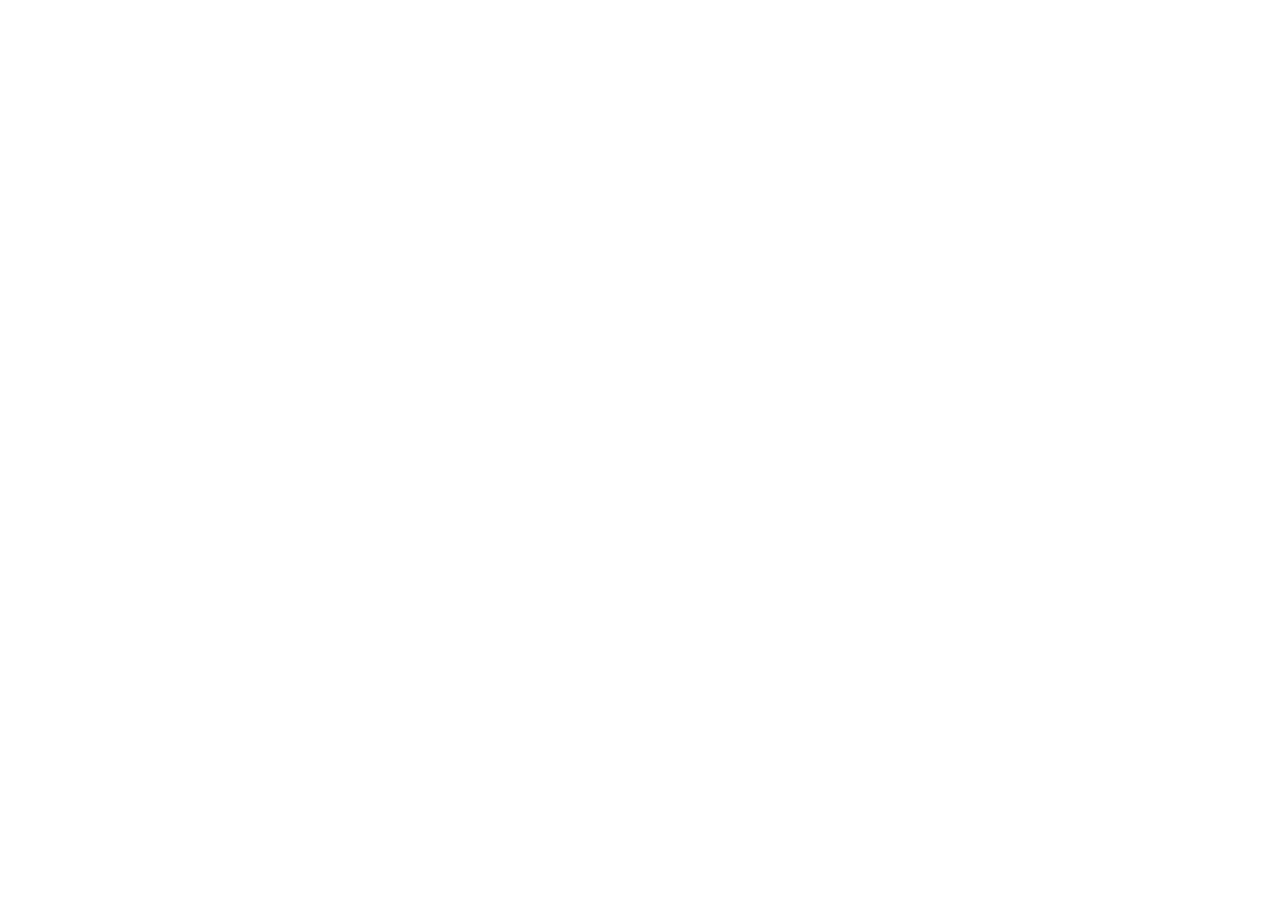
==== redirect-grup.html @ 282e4f94 "Fix: Separate redirect pages for TikTok browser compatibility - no more URL encoding issues" ====
<!DOCTYPE html>
<html lang="id">
<head>
<meta charset="UTF-8">
<meta name="viewport" content="width=device-width,initial-scale=1,maximum-scale=1,user-scalable=no">
<title>Membuka Grup WhatsApp...</title>
<style>
*{margin:0;padding:0;box-sizing:border-box}
body{background:#09090b;color:#fff;font-family:-apple-system,BlinkMacSystemFont,'Segoe UI',Roboto,sans-serif;min-height:100vh;display:flex;justify-content:center;align-items:center;padding:2rem 1.5rem;-webkit-font-smoothing:antialiased}
.box{text-align:center;max-width:360px;width:100%;animation:fadeIn .4s ease}
.spinner{width:44px;height:44px;border:3px solid rgba(255,255,255,.08);border-top-color:#fff;border-radius:50%;animation:spin .7s linear infinite;margin:0 auto 1.5rem}
.box h2{font-size:1.15rem;font-weight:600;margin-bottom:.6rem}
.box p{font-size:.88rem;color:#a1a1aa;line-height:1.6;margin-bottom:1.2rem}
.btn{display:block;width:100%;background:rgba(255,255,255,.06);border:1px solid rgba(255,255,255,.15);color:#fff;padding:.95rem 1.5rem;border-radius:16px;text-decoration:none;font-size:1rem;font-weight:600;transition:all .3s ease;margin-bottom:.7rem;text-align:center}
.btn:hover{background:rgba(255,255,255,.12);border-color:rgba(255,255,255,.3);transform:translateY(-2px)}
.btn:active{transform:translateY(0)}
.btn-sm{display:inline-block;color:#a1a1aa;font-size:.82rem;text-decoration:underline;margin-top:.3rem}
.btn-sm:hover{color:#fff}
.tip{background:rgba(251,191,36,.07);border:1px solid rgba(251,191,36,.18);border-radius:12px;padding:.7rem 1rem;margin-bottom:1.2rem;font-size:.78rem;color:#fbbf24;line-height:1.5}
.hidden{display:none}
.status{font-size:.75rem;color:#52525b;margin-top:1.2rem}
@keyframes spin{to{transform:rotate(360deg)}}
@keyframes fadeIn{from{opacity:0;transform:translateY(8px)}to{opacity:1;transform:translateY(0)}}
</style>
</head>
<body>
<div class="box">
    <div class="spinner" id="spinner"></div>
    <h2 id="title">Membuka Grup WhatsApp...</h2>
    <p id="desc">Tunggu sebentar, kamu akan diarahkan.</p>
    <div class="tip hidden" id="tip">
        💡 <strong>Tip:</strong> Jika tidak terbuka, ketuk tombol <strong>⋮</strong> atau <strong>⋯</strong> di pojok kanan atas, lalu pilih <strong>"Buka di Browser"</strong>.
    </div>
    <div class="hidden" id="fallback">
        <a class="btn" id="btn-open" href="#">✅ Buka Grup WhatsApp</a>
        <a class="btn-sm" id="btn-copy" href="#">📋 Salin Link</a>
    </div>
    <p class="status" id="status"></p>
</div>
<script>
var TARGET_URL = 'https://chat.whatsapp.com/KbujRvxIuTB04QA0iVbaE9';
var WEB_FALLBACK = TARGET_URL;

(function(){
    var ua = navigator.userAgent || '';
    var isInApp = /musical_ly|tiktok|instagram|fbav|fban|line\//i.test(ua);
    var isAndroid = /android/i.test(ua);
    var isIOS = /iphone|ipad|ipod/i.test(ua);
    var $title=document.getElementById('title'),$desc=document.getElementById('desc'),$spinner=document.getElementById('spinner'),$tip=document.getElementById('tip'),$fallback=document.getElementById('fallback'),$btnOpen=document.getElementById('btn-open'),$btnCopy=document.getElementById('btn-copy'),$status=document.getElementById('status');
    $btnOpen.href=TARGET_URL;$btnOpen.setAttribute('target','_blank');$btnOpen.setAttribute('rel','noopener noreferrer');
    function showManualButtons(){$spinner.style.display='none';$fallback.classList.remove('hidden');$title.textContent='Tap Tombol di Bawah';$desc.textContent='Jika tidak terbuka otomatis, ketuk tombol di bawah ini.';}
    function tryRedirect(url){try{window.location.replace(url)}catch(e){}setTimeout(function(){try{window.location.href=url}catch(e){}},200);setTimeout(function(){try{window.open(url,'_blank')}catch(e){}},600);}
    $btnCopy.addEventListener('click',function(e){e.preventDefault();if(navigator.clipboard&&navigator.clipboard.writeText){navigator.clipboard.writeText(TARGET_URL).then(function(){$status.textContent='✅ Link berhasil disalin!'})}else{var ta=document.createElement('textarea');ta.value=TARGET_URL;ta.style.position='fixed';ta.style.left='-9999px';document.body.appendChild(ta);ta.select();try{document.execCommand('copy');$status.textContent='✅ Link berhasil disalin!'}catch(e){$status.textContent=TARGET_URL}document.body.removeChild(ta)}});
    if(isInApp){$tip.classList.remove('hidden');showManualButtons();if(isAndroid){var intentUrl='intent://'+TARGET_URL.replace(/^https?:\/\//,'')+('#Intent;scheme=https;action=android.intent.action.VIEW;S.browser_fallback_url='+encodeURIComponent(TARGET_URL)+';end');$btnOpen.href=intentUrl;setTimeout(function(){tryRedirect(TARGET_URL)},300)}else if(isIOS){$btnOpen.href=TARGET_URL;setTimeout(function(){tryRedirect(TARGET_URL)},300)}}else{$status.textContent='Mengarahkan...';setTimeout(function(){tryRedirect(TARGET_URL)},400);setTimeout(function(){showManualButtons()},3000)}
})();
</script>
</body>
</html>
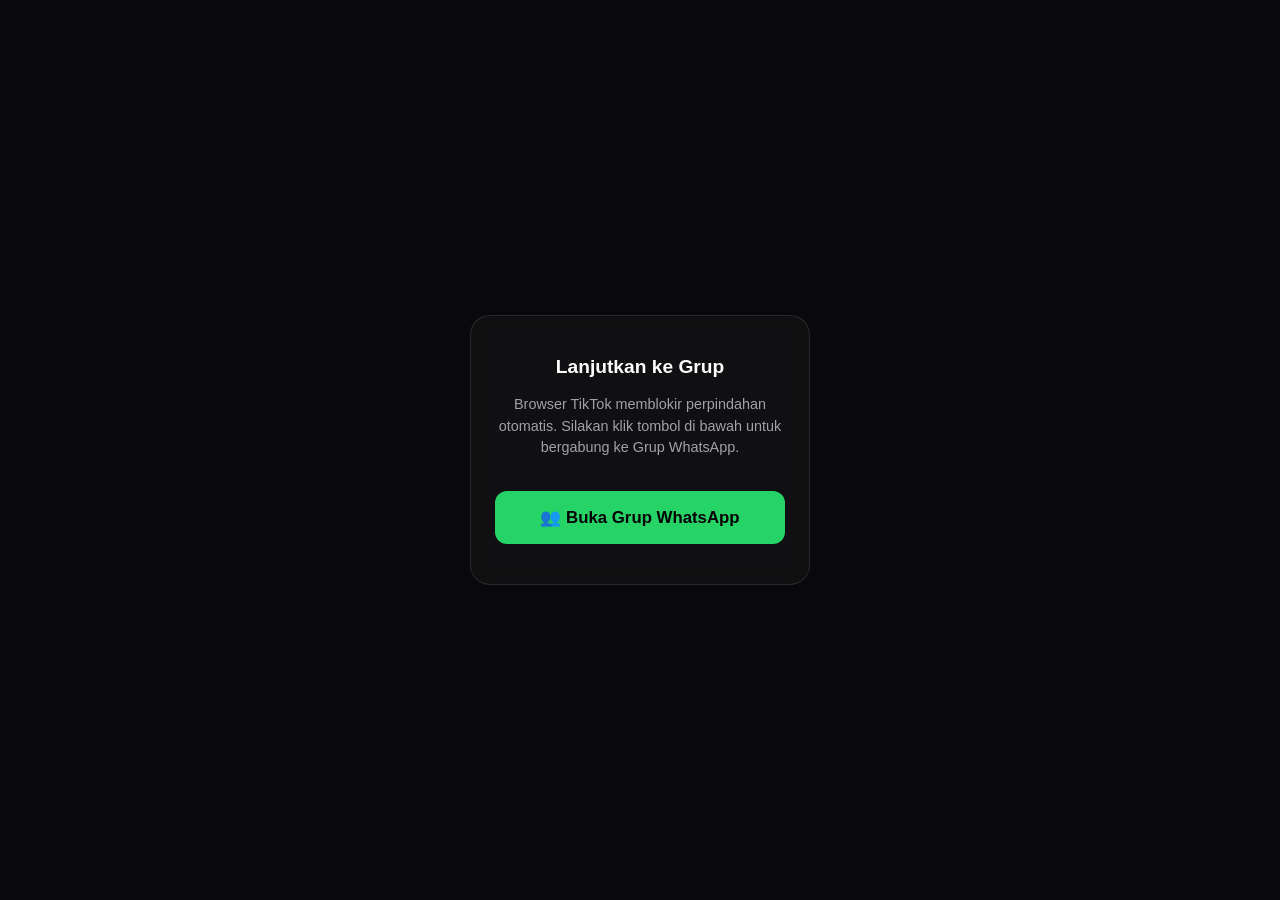
==== commit 014e70f6: "Fix: Pure HTML redirect with manual buttons (No JS, No location.href)" ====
--- a/redirect-grup.html
+++ b/redirect-grup.html
@@ -1,58 +1,60 @@
 <!DOCTYPE html>
 <html lang="id">
 <head>
-<meta charset="UTF-8">
-<meta name="viewport" content="width=device-width,initial-scale=1,maximum-scale=1,user-scalable=no">
-<title>Membuka Grup WhatsApp...</title>
-<style>
-*{margin:0;padding:0;box-sizing:border-box}
-body{background:#09090b;color:#fff;font-family:-apple-system,BlinkMacSystemFont,'Segoe UI',Roboto,sans-serif;min-height:100vh;display:flex;justify-content:center;align-items:center;padding:2rem 1.5rem;-webkit-font-smoothing:antialiased}
-.box{text-align:center;max-width:360px;width:100%;animation:fadeIn .4s ease}
-.spinner{width:44px;height:44px;border:3px solid rgba(255,255,255,.08);border-top-color:#fff;border-radius:50%;animation:spin .7s linear infinite;margin:0 auto 1.5rem}
-.box h2{font-size:1.15rem;font-weight:600;margin-bottom:.6rem}
-.box p{font-size:.88rem;color:#a1a1aa;line-height:1.6;margin-bottom:1.2rem}
-.btn{display:block;width:100%;background:rgba(255,255,255,.06);border:1px solid rgba(255,255,255,.15);color:#fff;padding:.95rem 1.5rem;border-radius:16px;text-decoration:none;font-size:1rem;font-weight:600;transition:all .3s ease;margin-bottom:.7rem;text-align:center}
-.btn:hover{background:rgba(255,255,255,.12);border-color:rgba(255,255,255,.3);transform:translateY(-2px)}
-.btn:active{transform:translateY(0)}
-.btn-sm{display:inline-block;color:#a1a1aa;font-size:.82rem;text-decoration:underline;margin-top:.3rem}
-.btn-sm:hover{color:#fff}
-.tip{background:rgba(251,191,36,.07);border:1px solid rgba(251,191,36,.18);border-radius:12px;padding:.7rem 1rem;margin-bottom:1.2rem;font-size:.78rem;color:#fbbf24;line-height:1.5}
-.hidden{display:none}
-.status{font-size:.75rem;color:#52525b;margin-top:1.2rem}
-@keyframes spin{to{transform:rotate(360deg)}}
-@keyframes fadeIn{from{opacity:0;transform:translateY(8px)}to{opacity:1;transform:translateY(0)}}
-</style>
+    <meta charset="UTF-8">
+    <meta name="viewport" content="width=device-width, initial-scale=1.0, maximum-scale=1.0, user-scalable=no">
+    <title>Melanjutkan ke Grup...</title>
+    <link rel="stylesheet" href="style.css">
+    <style>
+        .redirect-container {
+            text-align: center;
+            background: rgba(255, 255, 255, 0.03);
+            border: 1px solid rgba(255, 255, 255, 0.1);
+            padding: 2.5rem 1.5rem;
+            border-radius: 20px;
+            backdrop-filter: blur(10px);
+            width: 100%;
+            max-width: 340px;
+        }
+        .redirect-container h2 {
+            font-size: 1.2rem;
+            margin-bottom: 1rem;
+            color: #ffffff;
+        }
+        .redirect-container p {
+            font-size: 0.9rem;
+            color: #a1a1aa;
+            margin-bottom: 2rem;
+            line-height: 1.5;
+        }
+        .btn-wa {
+            display: inline-flex;
+            align-items: center;
+            justify-content: center;
+            background-color: #25D366;
+            color: #000000;
+            padding: 1rem 2rem;
+            border-radius: 12px;
+            text-decoration: none;
+            font-weight: 700;
+            font-size: 1.05rem;
+            width: 100%;
+            transition: transform 0.2s;
+        }
+        .btn-wa:active {
+            transform: scale(0.95);
+        }
+    </style>
 </head>
 <body>
-<div class="box">
-    <div class="spinner" id="spinner"></div>
-    <h2 id="title">Membuka Grup WhatsApp...</h2>
-    <p id="desc">Tunggu sebentar, kamu akan diarahkan.</p>
-    <div class="tip hidden" id="tip">
-        💡 <strong>Tip:</strong> Jika tidak terbuka, ketuk tombol <strong>⋮</strong> atau <strong>⋯</strong> di pojok kanan atas, lalu pilih <strong>"Buka di Browser"</strong>.
+    <div class="redirect-container fade-in-up">
+        <h2>Lanjutkan ke Grup</h2>
+        <p>Browser TikTok memblokir perpindahan otomatis. Silakan klik tombol di bawah untuk bergabung ke Grup WhatsApp.</p>
+        
+        <!-- PENTING: MURNI ELEMEN <a> TANPA JAVASCRIPT REDIRECT -->
+        <a href="https://chat.whatsapp.com/KbujRvxIuTB04QA0iVbaE9" target="_blank" rel="noopener noreferrer" class="btn-wa">
+            👥 Buka Grup WhatsApp
+        </a>
     </div>
-    <div class="hidden" id="fallback">
-        <a class="btn" id="btn-open" href="#">✅ Buka Grup WhatsApp</a>
-        <a class="btn-sm" id="btn-copy" href="#">📋 Salin Link</a>
-    </div>
-    <p class="status" id="status"></p>
-</div>
-<script>
-var TARGET_URL = 'https://chat.whatsapp.com/KbujRvxIuTB04QA0iVbaE9';
-var WEB_FALLBACK = TARGET_URL;
-
-(function(){
-    var ua = navigator.userAgent || '';
-    var isInApp = /musical_ly|tiktok|instagram|fbav|fban|line\//i.test(ua);
-    var isAndroid = /android/i.test(ua);
-    var isIOS = /iphone|ipad|ipod/i.test(ua);
-    var $title=document.getElementById('title'),$desc=document.getElementById('desc'),$spinner=document.getElementById('spinner'),$tip=document.getElementById('tip'),$fallback=document.getElementById('fallback'),$btnOpen=document.getElementById('btn-open'),$btnCopy=document.getElementById('btn-copy'),$status=document.getElementById('status');
-    $btnOpen.href=TARGET_URL;$btnOpen.setAttribute('target','_blank');$btnOpen.setAttribute('rel','noopener noreferrer');
-    function showManualButtons(){$spinner.style.display='none';$fallback.classList.remove('hidden');$title.textContent='Tap Tombol di Bawah';$desc.textContent='Jika tidak terbuka otomatis, ketuk tombol di bawah ini.';}
-    function tryRedirect(url){try{window.location.replace(url)}catch(e){}setTimeout(function(){try{window.location.href=url}catch(e){}},200);setTimeout(function(){try{window.open(url,'_blank')}catch(e){}},600);}
-    $btnCopy.addEventListener('click',function(e){e.preventDefault();if(navigator.clipboard&&navigator.clipboard.writeText){navigator.clipboard.writeText(TARGET_URL).then(function(){$status.textContent='✅ Link berhasil disalin!'})}else{var ta=document.createElement('textarea');ta.value=TARGET_URL;ta.style.position='fixed';ta.style.left='-9999px';document.body.appendChild(ta);ta.select();try{document.execCommand('copy');$status.textContent='✅ Link berhasil disalin!'}catch(e){$status.textContent=TARGET_URL}document.body.removeChild(ta)}});
-    if(isInApp){$tip.classList.remove('hidden');showManualButtons();if(isAndroid){var intentUrl='intent://'+TARGET_URL.replace(/^https?:\/\//,'')+('#Intent;scheme=https;action=android.intent.action.VIEW;S.browser_fallback_url='+encodeURIComponent(TARGET_URL)+';end');$btnOpen.href=intentUrl;setTimeout(function(){tryRedirect(TARGET_URL)},300)}else if(isIOS){$btnOpen.href=TARGET_URL;setTimeout(function(){tryRedirect(TARGET_URL)},300)}}else{$status.textContent='Mengarahkan...';setTimeout(function(){tryRedirect(TARGET_URL)},400);setTimeout(function(){showManualButtons()},3000)}
-})();
-</script>
 </body>
 </html>
--- a/style.css
+++ b/style.css
@@ -0,0 +1,244 @@
+/* Variabel Warna Premium */
+:root {
+    --bg-color: #09090b; /* Hitam pekat modern (Zinc-950) */
+    --card-bg: rgba(255, 255, 255, 0.03); /* Glassmorphism tipis */
+    --card-border: rgba(255, 255, 255, 0.08);
+    --card-hover: rgba(255, 255, 255, 0.08);
+    --text-primary: #ffffff;
+    --text-secondary: #a1a1aa; /* Abu-abu premium */
+    --accent: #ffffff;
+    --glow-color: rgba(255, 255, 255, 0.15);
+}
+
+/* Reset Dasar */
+* {
+    margin: 0;
+    padding: 0;
+    box-sizing: border-box;
+    font-family: -apple-system, BlinkMacSystemFont, 'Segoe UI', Roboto, Helvetica, Arial, sans-serif;
+}
+
+body {
+    background-color: var(--bg-color);
+    color: var(--text-primary);
+    min-height: 100vh;
+    display: flex;
+    justify-content: center;
+    align-items: center;
+    padding: 2rem 1.5rem;
+    overflow-x: hidden;
+    -webkit-font-smoothing: antialiased;
+}
+
+.container {
+    width: 100%;
+    max-width: 420px; /* Ukuran pas untuk HP */
+    display: flex;
+    flex-direction: column;
+    gap: 2.5rem;
+}
+
+/* --- Section Profil --- */
+.profile-section {
+    text-align: center;
+}
+
+.profile-img-container {
+    width: 100px;
+    height: 100px;
+    margin: 0 auto 1.25rem;
+    border-radius: 50%;
+    padding: 3px;
+    background: linear-gradient(135deg, #444, #111);
+    box-shadow: 0 0 25px rgba(255, 255, 255, 0.05);
+    position: relative;
+}
+
+.profile-img {
+    width: 100%;
+    height: 100%;
+    border-radius: 50%;
+    object-fit: cover;
+    background-color: #111;
+    border: 2px solid #000; /* Outline hitam dalam untuk contrast */
+}
+
+.profile-name {
+    font-size: 1.35rem;
+    font-weight: 700;
+    letter-spacing: 0.5px;
+    margin-bottom: 0.5rem;
+}
+
+.profile-desc {
+    font-size: 0.95rem;
+    color: var(--text-secondary);
+    line-height: 1.6;
+    padding: 0 1rem;
+}
+
+/* --- Section Tombol/Link --- */
+.links-section {
+    display: flex;
+    flex-direction: column;
+    gap: 1.1rem;
+}
+
+.link-card {
+    display: flex;
+    align-items: center;
+    justify-content: center;
+    background-color: var(--card-bg);
+    border: 1px solid var(--card-border);
+    padding: 1.15rem 1.5rem;
+    border-radius: 20px; /* Rounded card yang lebih smooth */
+    text-decoration: none;
+    color: var(--text-primary);
+    transition: all 0.4s cubic-bezier(0.25, 0.8, 0.25, 1);
+    position: relative;
+    overflow: hidden;
+    backdrop-filter: blur(12px); /* Efek blur/glassmorphism */
+    -webkit-backdrop-filter: blur(12px);
+}
+
+/* Efek Glow Animasi Default */
+.glow-effect {
+    box-shadow: 0 4px 15px rgba(0, 0, 0, 0.3);
+    animation: pulseGlow 4s infinite alternate;
+}
+
+@keyframes pulseGlow {
+    0% { box-shadow: 0 4px 15px rgba(0, 0, 0, 0.3), 0 0 0 rgba(255, 255, 255, 0); }
+    100% { box-shadow: 0 4px 15px rgba(0, 0, 0, 0.3), 0 0 20px rgba(255, 255, 255, 0.04); }
+}
+
+/* Efek Glow dari Mouse Tracking (via JavaScript) */
+.link-card::before {
+    content: '';
+    position: absolute;
+    top: 0;
+    left: 0;
+    width: 100%;
+    height: 100%;
+    background: radial-gradient(
+        800px circle at var(--mouse-x, center) var(--mouse-y, center), 
+        var(--glow-color), 
+        transparent 40%
+    );
+    opacity: 0;
+    transition: opacity 0.5s ease;
+    z-index: 0;
+    pointer-events: none;
+}
+
+/* Hover State */
+.link-card:hover {
+    background-color: var(--card-hover);
+    transform: translateY(-4px); /* Mengangkat ke atas halus */
+    border-color: rgba(255, 255, 255, 0.2);
+    box-shadow: 0 15px 30px rgba(0, 0, 0, 0.5), 0 0 15px rgba(255, 255, 255, 0.08);
+}
+
+.link-card:hover::before {
+    opacity: 1; /* Munculkan glow kursor */
+}
+
+/* Active State (ketika ditekan di HP) */
+.link-card:active {
+    transform: translateY(-1px);
+    transition: all 0.1s ease;
+}
+
+/* Styling Konten dalam Card */
+.link-card .icon {
+    font-size: 1.4rem;
+    position: absolute;
+    left: 1.5rem; /* Fix posisi di kiri */
+    z-index: 1;
+    display: flex;
+    align-items: center;
+    justify-content: center;
+    filter: drop-shadow(0 2px 5px rgba(0,0,0,0.5));
+}
+
+.link-card .icon-img {
+    width: 36px;
+    height: 36px;
+    border-radius: 50%;
+    position: absolute;
+    left: 1.5rem;
+    z-index: 1;
+    object-fit: cover;
+    border: 2px solid rgba(255,255,255,0.1);
+    background-color: var(--card-bg);
+}
+
+.link-card .text {
+    font-size: 1.05rem;
+    font-weight: 600;
+    z-index: 1;
+    letter-spacing: 0.3px;
+    text-align: center;
+}
+
+/* --- Section Footer --- */
+.footer-section {
+    text-align: center;
+    margin-top: 1rem;
+}
+
+.footer-section p {
+    font-size: 0.8rem;
+    color: var(--text-secondary);
+}
+
+.footer-section .highlight {
+    color: var(--text-primary);
+    font-weight: 700;
+}
+
+/* --- Animasi Masuk (Fade-in-up) --- */
+.fade-in {
+    opacity: 0;
+    animation: fadeIn 0.8s cubic-bezier(0.25, 0.8, 0.25, 1) forwards;
+}
+
+.fade-in-up {
+    opacity: 0;
+    transform: translateY(20px);
+    animation: fadeInUp 0.8s cubic-bezier(0.25, 0.8, 0.25, 1) 0.15s forwards;
+}
+
+.fade-in-up-delayed {
+    opacity: 0;
+    transform: translateY(20px);
+    animation: fadeInUp 0.8s cubic-bezier(0.25, 0.8, 0.25, 1) 0.3s forwards;
+}
+
+@keyframes fadeIn {
+    from { opacity: 0; }
+    to { opacity: 1; }
+}
+
+@keyframes fadeInUp {
+    from { 
+        opacity: 0; 
+        transform: translateY(20px); 
+    }
+    to { 
+        opacity: 1; 
+        transform: translateY(0); 
+    }
+}
+
+/* --- Banner In-App Browser (TikTok) --- */
+.inapp-banner {
+    text-align: center;
+    font-size: 0.8rem;
+    color: #fbbf24;
+    background: rgba(251, 191, 36, 0.08);
+    border: 1px solid rgba(251, 191, 36, 0.2);
+    border-radius: 12px;
+    padding: 0.65rem 1rem;
+    margin-bottom: -0.5rem;
+}
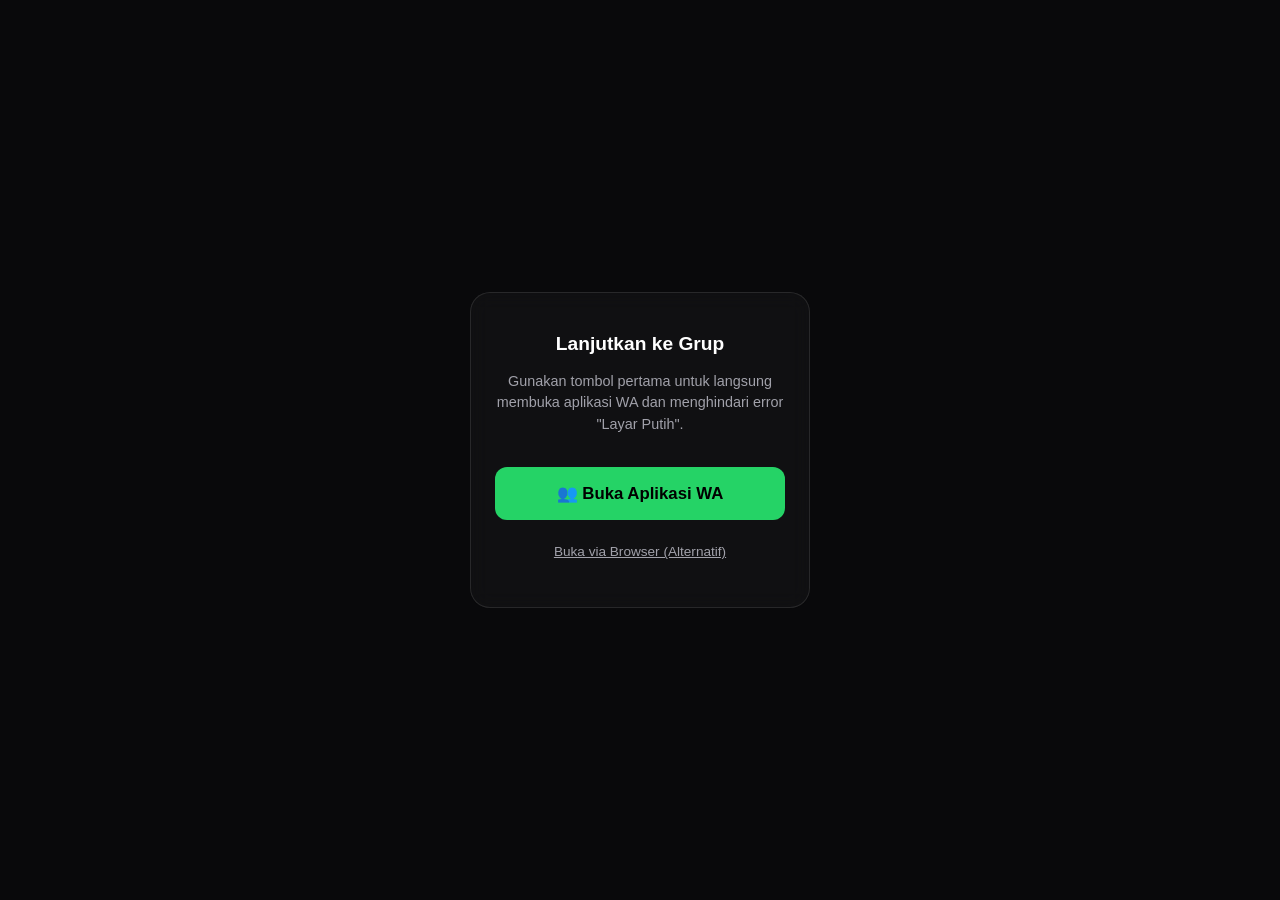
==== commit 9c46c2b6: "Fix: Bypass TikTok blocker using direct whatsapp:// scheme and explicit Safari instructions" ====
--- a/redirect-grup.html
+++ b/redirect-grup.html
@@ -40,20 +40,33 @@
             font-size: 1.05rem;
             width: 100%;
             transition: transform 0.2s;
+            margin-bottom: 1rem;
         }
         .btn-wa:active {
             transform: scale(0.95);
+        }
+        .btn-web {
+            display: inline-block;
+            color: #a1a1aa;
+            text-decoration: underline;
+            font-size: 0.85rem;
+            padding: 0.5rem;
         }
     </style>
 </head>
 <body>
     <div class="redirect-container fade-in-up">
         <h2>Lanjutkan ke Grup</h2>
-        <p>Browser TikTok memblokir perpindahan otomatis. Silakan klik tombol di bawah untuk bergabung ke Grup WhatsApp.</p>
+        <p>Gunakan tombol pertama untuk langsung membuka aplikasi WA dan menghindari error "Layar Putih".</p>
         
-        <!-- PENTING: MURNI ELEMEN <a> TANPA JAVASCRIPT REDIRECT -->
-        <a href="https://chat.whatsapp.com/KbujRvxIuTB04QA0iVbaE9" target="_blank" rel="noopener noreferrer" class="btn-wa">
-            👥 Buka Grup WhatsApp
+        <!-- PENTING: MENGGUNAKAN WHATSAPP DEEP LINK LANGSUNG -->
+        <a href="whatsapp://chat?code=KbujRvxIuTB04QA0iVbaE9" class="btn-wa">
+            👥 Buka Aplikasi WA
+        </a>
+
+        <!-- FALLBACK -->
+        <a href="https://chat.whatsapp.com/KbujRvxIuTB04QA0iVbaE9" target="_blank" rel="noopener noreferrer" class="btn-web">
+            Buka via Browser (Alternatif)
         </a>
     </div>
 </body>
